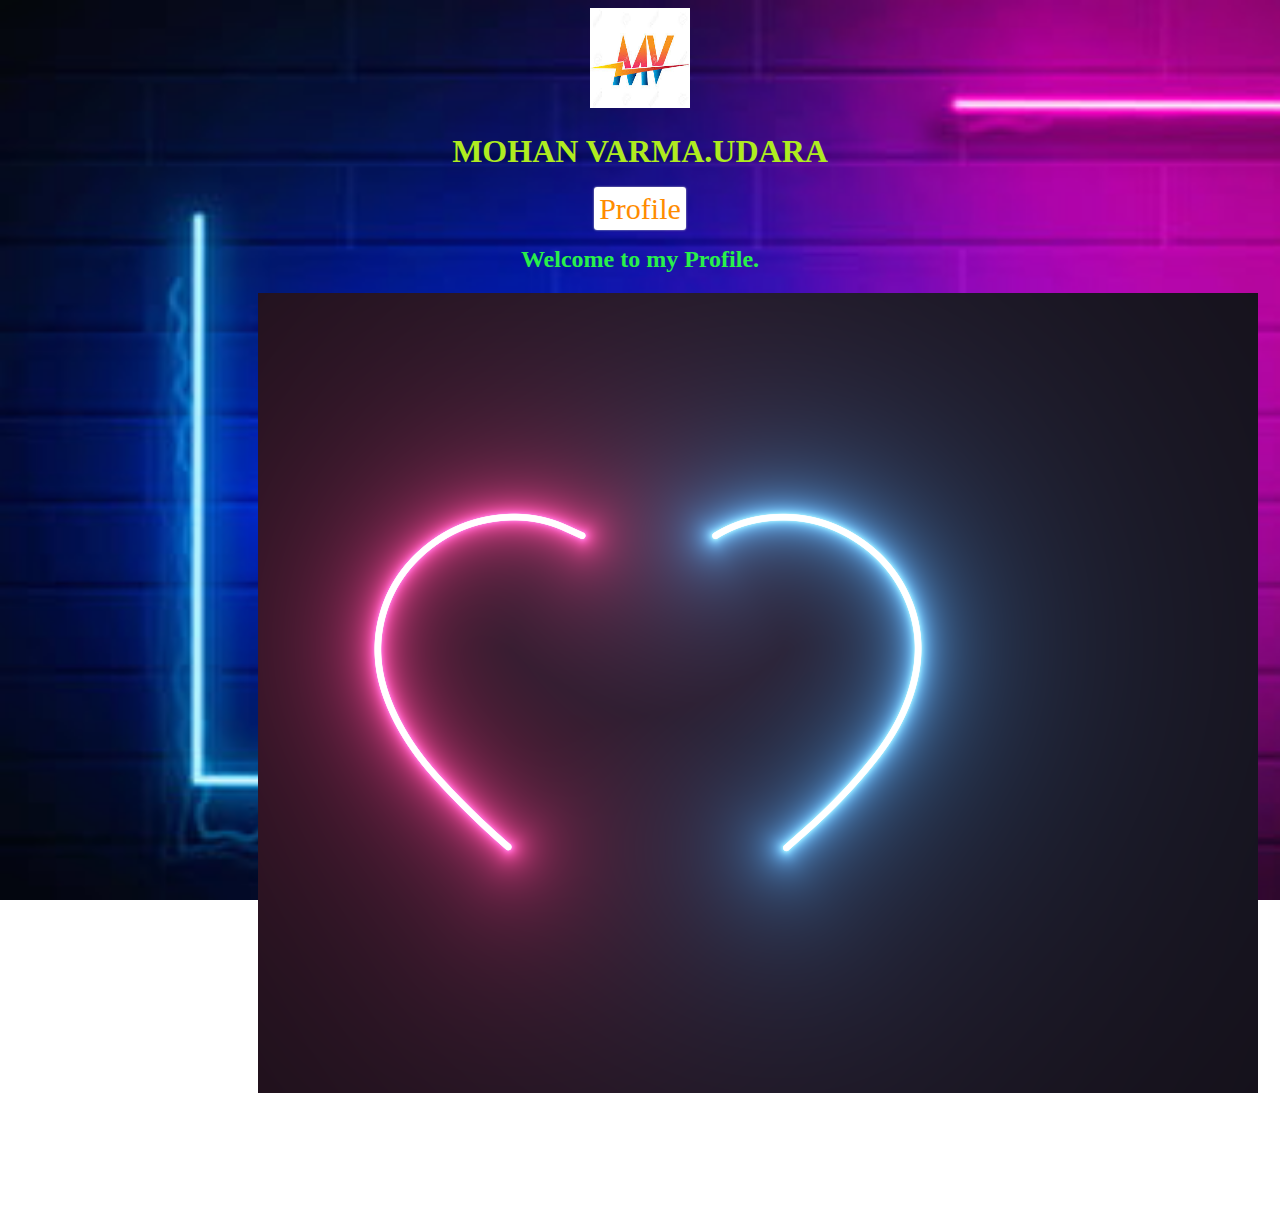
==== index1.html @ c99dad85 "Rename index.html to index1.html" ====
<!DOCTYPE html>
<html>

<head>
    <meta charset="utf-8">
    <meta http-equiv="X-UA-Compatible" content="IE=edge">
    <meta name="viewport" content="width=device-width, initial-scale=1.0">
    <meta name="author" content="MOHANVARMA">
    <title>My Portfolio </title>

    <link rel="stylesheet" href="./css/myStyle.css">
    <link href="https://fonts.googleapis.com/css?family=Arvo" rel="stylesheet">
    <!-- <link href="https://fonts.googleapis.com/css?family=Titillium+Web" rel="stylesheet"> -->
    <!-- <link href="https://fonts.googleapis.com/css?family=Open+Sans+Condensed:300" rel="stylesheet"> -->
    <script src="https://ajax.googleapis.com/ajax/libs/jquery/3.2.1/jquery.min.js"></script>
    <script type="text/javascript" src="js/bootstrap.min.js"></script>

</head>
<title>My portfolio</title>
<style>
    .btn {
        font-size: 30px;
        border: none;
        background-color: none;
        border-radius: 3px;
        box-shadow: 0px 0px 3px #CCC;
        padding: 5px;
    }
    
    .btn-default {
        text-decoration: none;
        background-color: #FFF;
        color: darkorange;
        box-shadow: 0px 0px 2px #CCC;
    }
    
    .btn-default:hover {
        text-decoration: none;
        color: #FFF;
        border-color: #FFF;
        background-color: transparent;
        box-shadow: 0px 0px 20px #FFF;
    }
</style>

<body style="background-image: url('IMAGES/bg.jpg'); background-repeat: no-repeat; background-size: cover;  background-attachment: fixed;">

    <!-- MAIN (Center website) -->
    <center>
        <div class="main">
            <div class="show-inline">
                <img src="IMAGES/images.jpg" class="img-circle" width="100" height="100" onclick="pro.html" />

                <h1 style="color: rgb(175, 236, 32);">MOHAN VARMA.UDARA</h1>
            </div>
            <a href="pro.html" class="btn btn-default pull-right">Profile</a>
            <h2 style="color: rgb(41, 240, 75);">Welcome to my Profile.</h2></div>
            </center>
</body>
    <canvas id="canvas" width="2500" height="1000" length="1000"></canvas>
    <script src="script.js"></script>

</html>
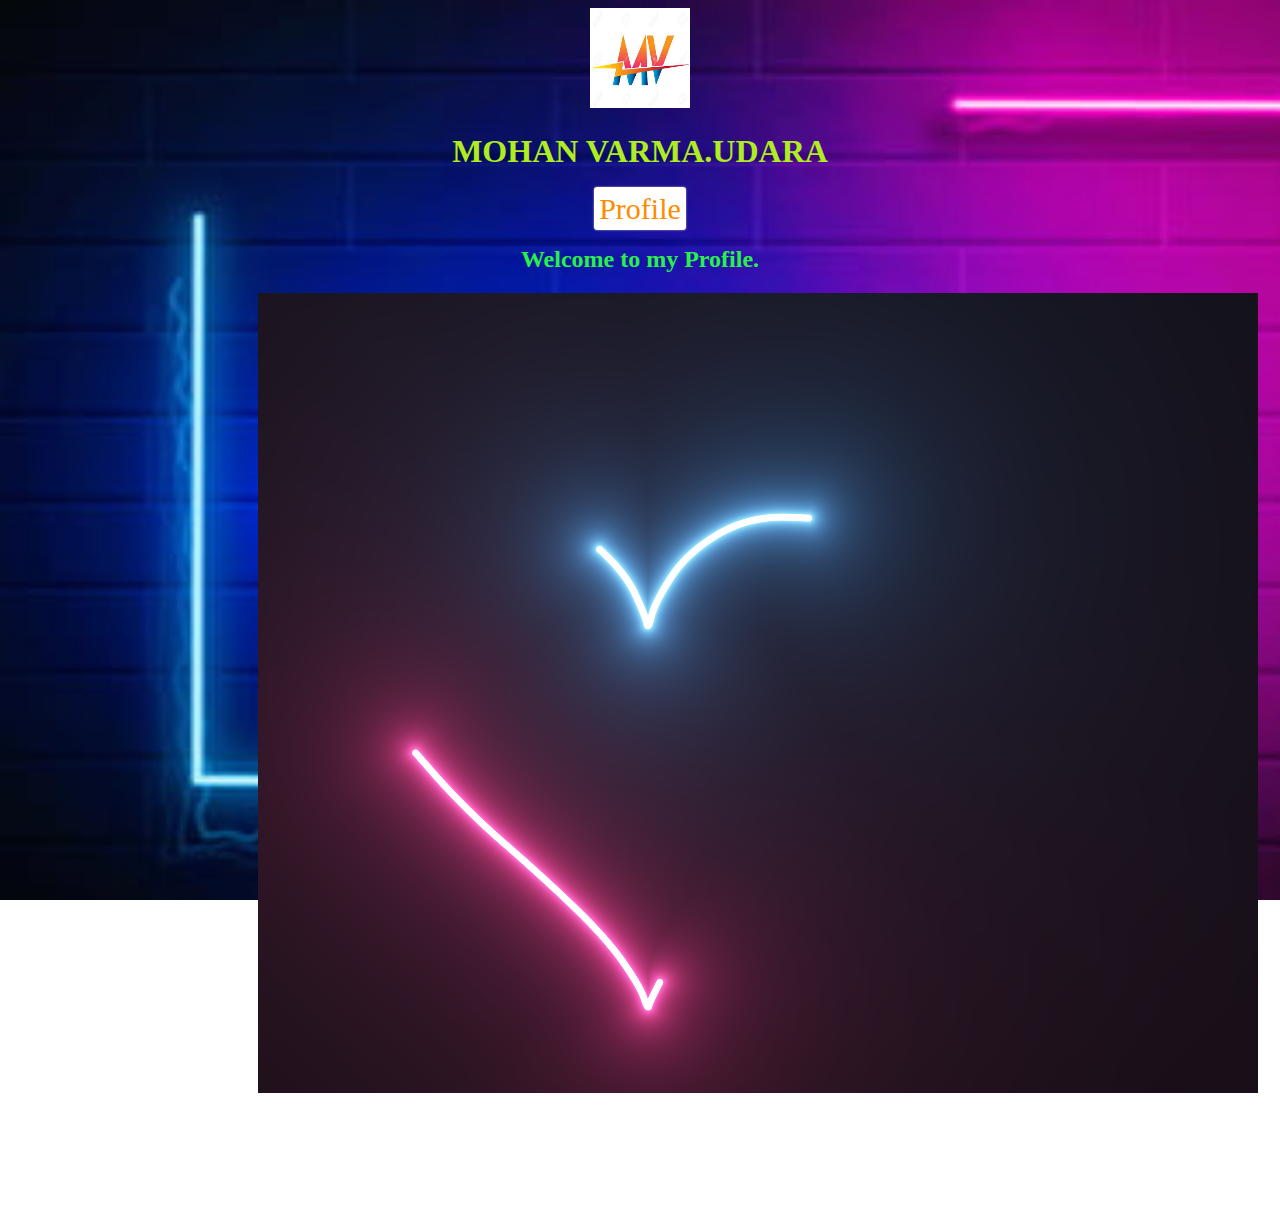
==== commit 093a692d: "Add files via upload" ====
--- a/index1.html
+++ b/index1.html
@@ -5,10 +5,11 @@
     <meta charset="utf-8">
     <meta http-equiv="X-UA-Compatible" content="IE=edge">
     <meta name="viewport" content="width=device-width, initial-scale=1.0">
-    <meta name="author" content="MOHANVARMA">
+    <meta name="author" content="MOHAN VARMA">
     <title>My Portfolio </title>
 
     <link rel="stylesheet" href="./css/myStyle.css">
+
     <link href="https://fonts.googleapis.com/css?family=Arvo" rel="stylesheet">
     <!-- <link href="https://fonts.googleapis.com/css?family=Titillium+Web" rel="stylesheet"> -->
     <!-- <link href="https://fonts.googleapis.com/css?family=Open+Sans+Condensed:300" rel="stylesheet"> -->
@@ -23,7 +24,7 @@
         border: none;
         background-color: none;
         border-radius: 3px;
-        box-shadow: 0px 0px 3px #CCC;
+        box-shadow: 0px 0px 3px rgb(134, 98, 98);
         padding: 5px;
     }
     
@@ -54,10 +55,13 @@
                 <h1 style="color: rgb(175, 236, 32);">MOHAN VARMA.UDARA</h1>
             </div>
             <a href="pro.html" class="btn btn-default pull-right">Profile</a>
-            <h2 style="color: rgb(41, 240, 75);">Welcome to my Profile.</h2></div>
-            </center>
+            <h2 style="color: rgb(41, 240, 75);">Welcome to my Profile.</h2>
+
+
+    </center>
 </body>
-    <canvas id="canvas" width="2500" height="1000" length="1000"></canvas>
-    <script src="script.js"></script>
 
-</html>
+<canvas id="canvas" width="2500" height="1000" length="1000"></canvas>
+<script src="script.js"></script>
+
+</html>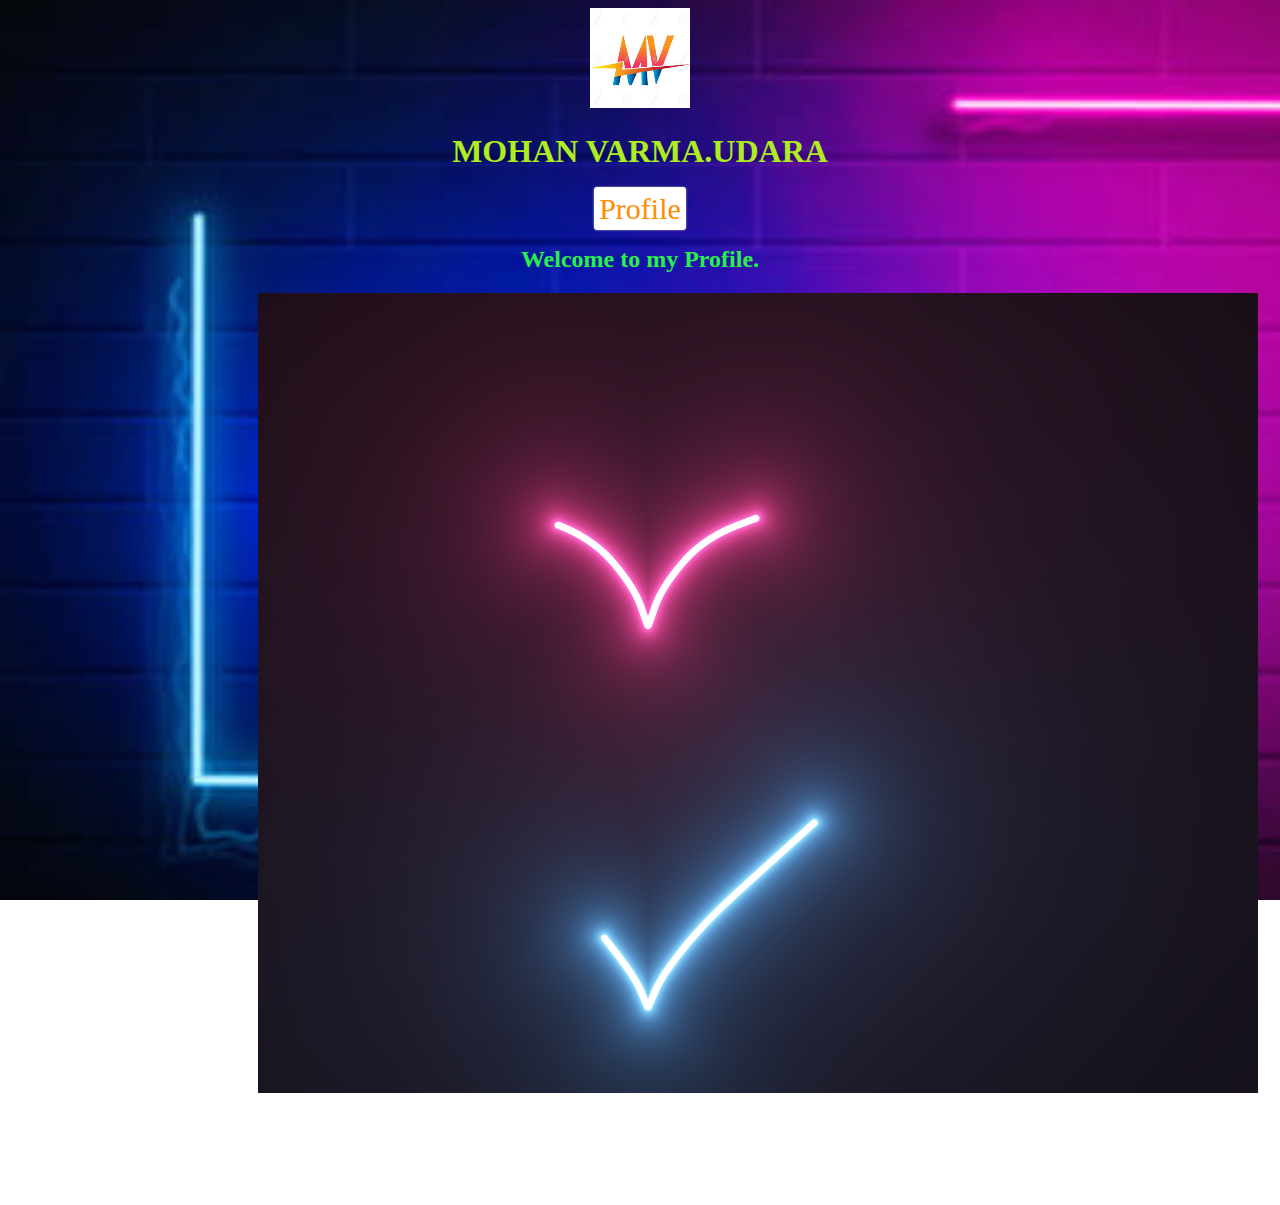
==== commit 27d89213: "Update index1.html" ====
--- a/index1.html
+++ b/index1.html
@@ -59,9 +59,10 @@
 
 
     </center>
+        <canvas id="canvas" width="2500" height="1000" length="1000"></canvas>
 </body>
 
-<canvas id="canvas" width="2500" height="1000" length="1000"></canvas>
+
 <script src="script.js"></script>
 
-</html>+</html>
